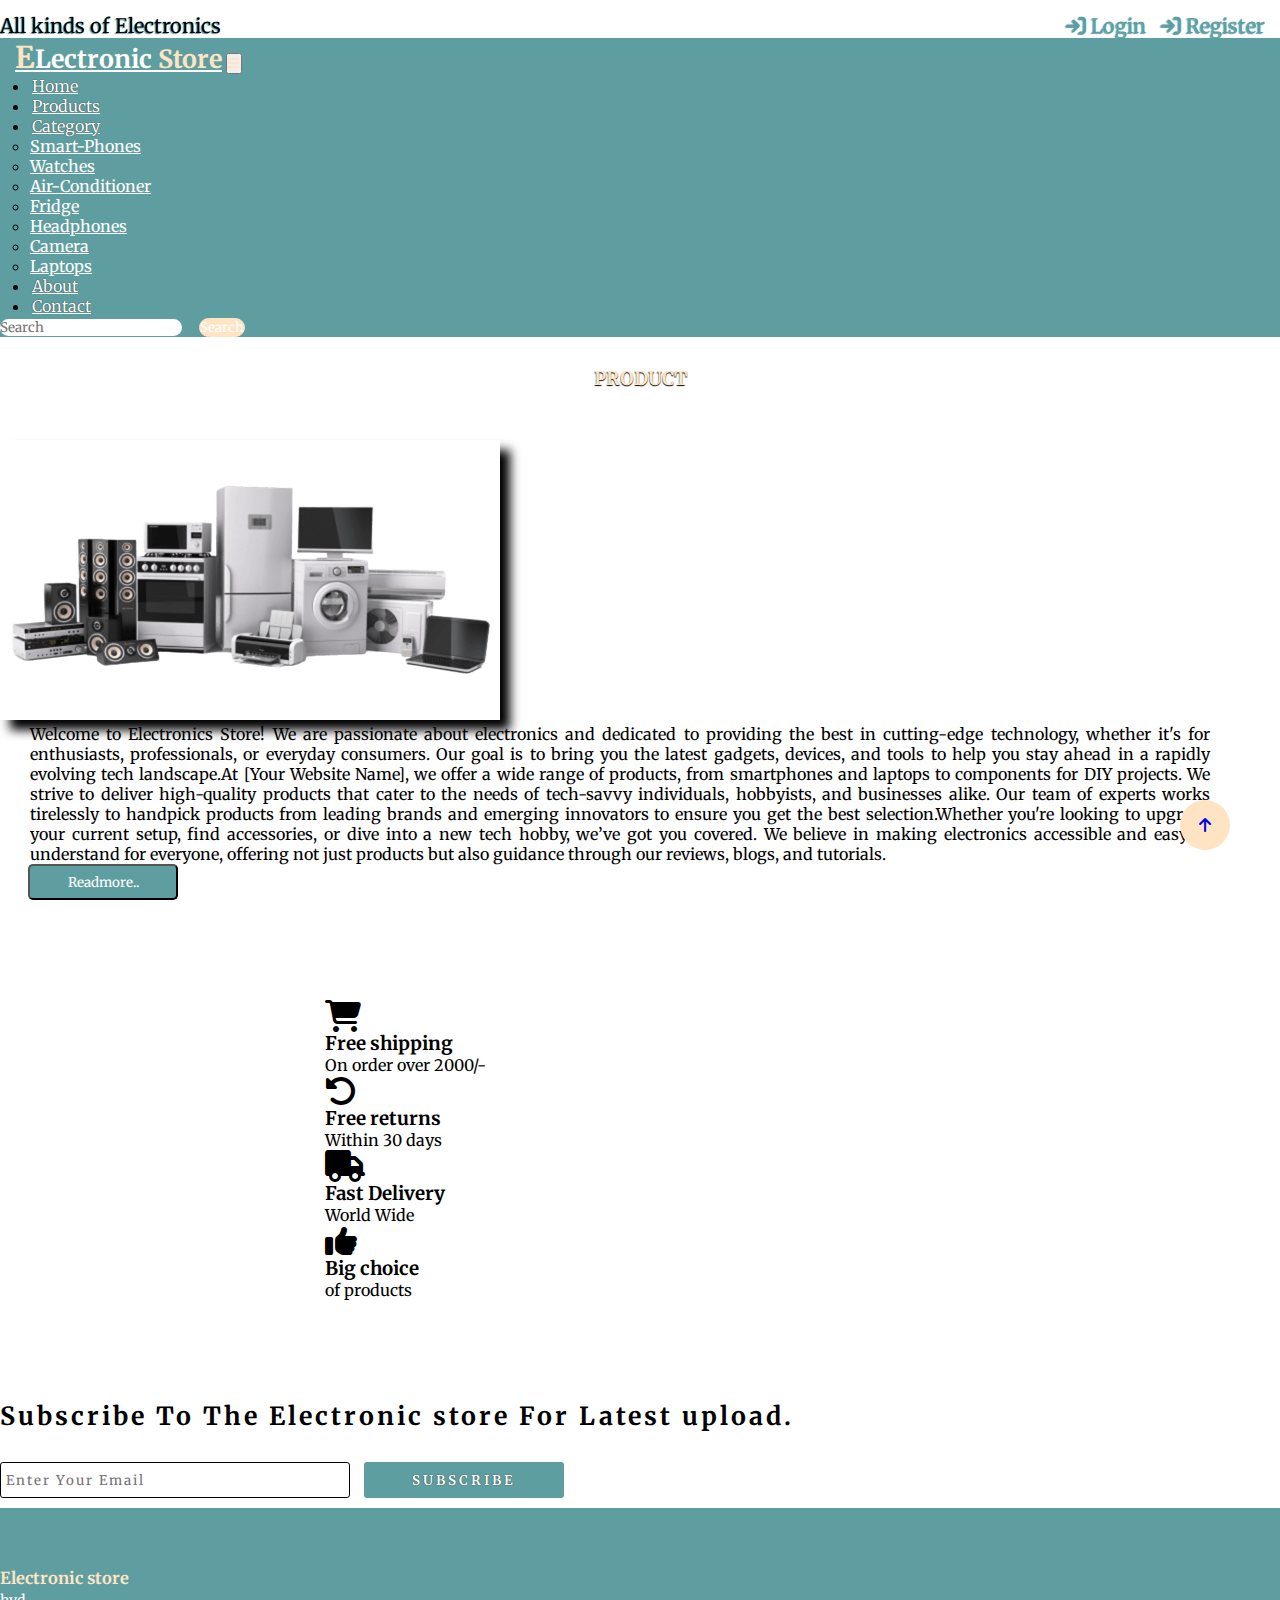
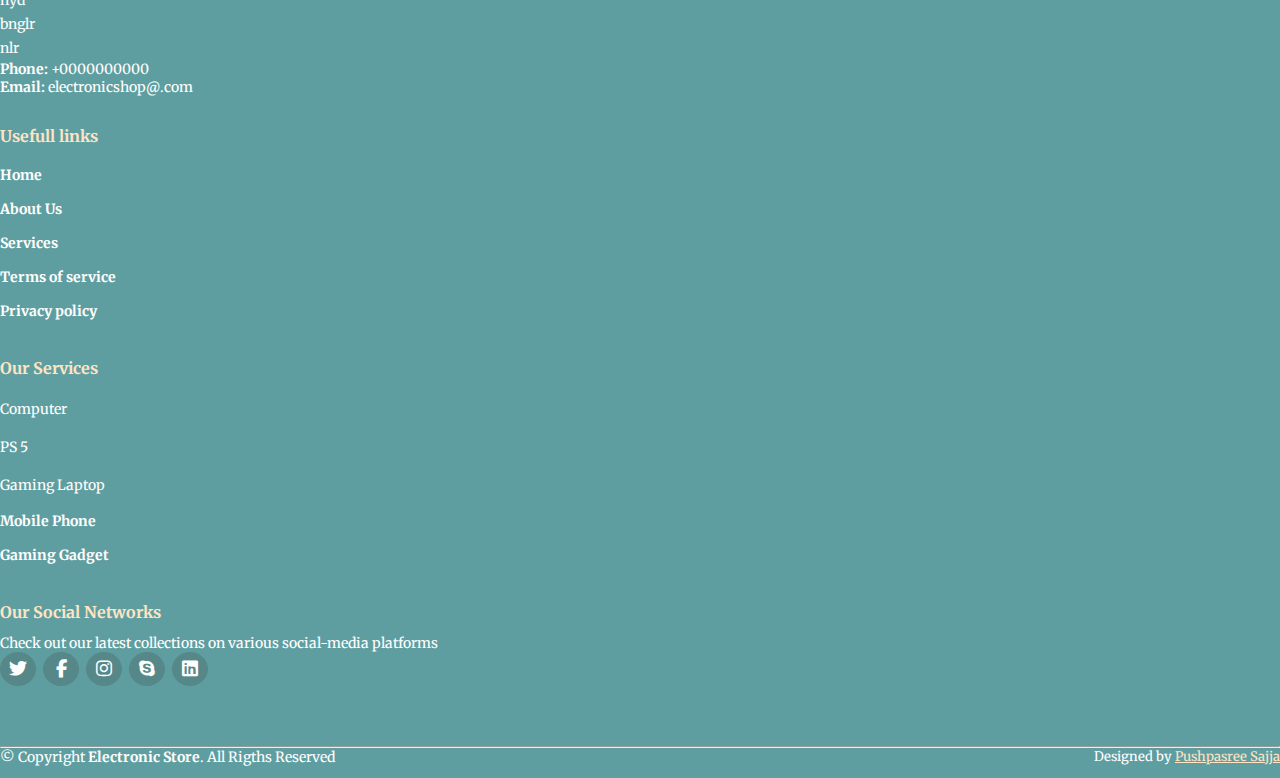
==== about.html @ 7480e3f1 "commiting html-code and css" ====
<!DOCTYPE html>
<html lang="en">
<head>
    <meta charset="UTF-8">
    <meta name="viewport" content="width=device-width, initial-scale=1.0">
    <title>Electronics</title>
    <link rel="stylesheet" href="./styles/style.css">
    <link rel="stylesheet" href="./styles/about.css">
    <link rel="stylesheet" href="https://cdnjs.cloudflare.com/ajax/libs/font-awesome/6.6.0/css/all.min.css">
    <link href="https://cdn.jsdelivr.net/npm/bootstrap@5.0.2/dist/css/bootstrap.min.css" rel="stylesheet" integrity="sha384-EVSTQN3/azprG1Anm3QDgpJLIm9Nao0Yz1ztcQTwFspd3yD65VohhpuuCOmLASjC" crossorigin="anonymous">
    <link rel="preconnect" href="https://fonts.googleapis.com">
    <link rel="preconnect" href="https://fonts.gstatic.com" crossorigin>
    <link href="https://fonts.googleapis.com/css2?family=Merriweather:ital,wght@0,300;0,400;0,700;0,900;1,300;1,400;1,700;1,900&display=swap" rel="stylesheet">
</head>
<body>
    <!-- top-navbar -->
     <div class="top-navbar">
        <p>All kinds of Electronics</p>
        <div class="icons">
            <a href="login.html" style="color: cadetblue;"><i class="fa-solid fa-arrow-right-to-bracket"></i> Login</a>
            <a href="register.html" style="color: cadetblue;"><i class="fa-solid fa-arrow-right-to-bracket"></i> Register</a>
        </div>
     </div>
    <!-- top-navbar -->

    <!-- navbar -->
    <nav class="navbar navbar-expand-lg"  id="navbar">
        <div class="container-fluid">
          <a class="navbar-brand" href="index.html" id="logo"><span id="span1">E</span>Lectronic <span>Store</span></a>
          <button class="navbar-toggler" type="button" data-bs-toggle="collapse" data-bs-target="#navbarSupportedContent" aria-controls="navbarSupportedContent" aria-expanded="false" aria-label="Toggle navigation">
            <span><i class="fa-solid fa-bars" style="color: bisque;"></i></span>
          </button>
          <div class="collapse navbar-collapse" id="navbarSupportedContent">
            <ul class="navbar-nav me-auto mb-2 mb-lg-0">
              <li class="nav-item">
                <a class="nav-link active" aria-current="page" href="index.html">Home</a>
              </li>
              <li class="nav-item">
                <a class="nav-link" href="product.html">Products</a>
              </li>
              <li class="nav-item dropdown">
                <a class="nav-link dropdown-toggle" href="#" id="navbarDropdown" role="button" data-bs-toggle="dropdown" aria-expanded="false">
                  Category
                </a>
                <ul class="dropdown-menu" aria-labelledby="navbarDropdown" style="background-color: cadetblue;">
                  <li><a class="dropdown-item" href="smart-phones.html">Smart-Phones</a></li>
                  <li><a class="dropdown-item" href="watches.html">Watches</a></li>
                  <li><a class="dropdown-item" href="ac.html">Air-Conditioner</a></li>
                  <li><a class="dropdown-item" href="fridge.html">Fridge</a></li>
                  <li><a class="dropdown-item" href="headphones.html">Headphones</a></li>
                  <li><a class="dropdown-item" href="camera.html">Camera</a></li>
                  <li><a class="dropdown-item" href="laptops.html">Laptops</a></li>
                </ul>
              </li>
              <li class="nav-item">
                <a class="nav-link" href="about.html">About</a>
              </li>
              <li class="nav-item">
                <a class="nav-link" href="contact.html">Contact</a>
              </li>
            </ul>
            <form class="d-flex" id="search">
              <input class="form-control me-2" type="search" placeholder="Search" aria-label="Search">
              <button class="btn btn-outline-success" type="submit">Search</button>
            </form>
          </div>
        </div>
      </nav>
     <!-- navbar -->




     <div class="content" id="about">
        <h3>PRODUCT</h3>
        <div class="row" style="margin-top: 50px;">
            <div class="col-md-5 py-3 py-md-0">
                <div class="card">
                    <img src="./images/background (1).png" alt="">
                </div>
            </div>
            <div class="col-md-7 py-3 py-md-0">
                <p>Welcome to Electronics Store! We are passionate about electronics and dedicated to providing the best in cutting-edge technology, whether it's for enthusiasts, professionals, or everyday consumers. Our goal is to bring you the latest gadgets, devices, and tools to help you stay ahead in a rapidly evolving tech landscape.At [Your Website Name], we offer a wide range of products, from smartphones and laptops to components for DIY projects. We strive to deliver high-quality products that cater to the needs of tech-savvy individuals, hobbyists, and businesses alike. Our team of experts works tirelessly to handpick products from leading brands and emerging innovators to ensure you get the best selection.Whether you're looking to upgrade your current setup, find accessories, or dive into a new tech hobby, we’ve got you covered. We believe in making electronics accessible and easy to understand for everyone, offering not just products but also guidance through our reviews, blogs, and tutorials.</p>
                <button>Readmore..</button>
            </div>
        </div>
     </div>






      <!-- offer -->
       <div class="container" id="offer">
        <div class="row">
          <div class="col-md-3 py-3 py-md-0">
            <i class="fa-solid fa-cart-shopping"></i>
              <h3>Free shipping</h3>
              <p>On order over 2000/-</p>
          </div>

          <div class="col-md-3 py-3 py-md-0">
            <i class="fa-solid fa-rotate-left"></i>
              <h3>Free returns</h3>
              <p>Within 30 days</p>
          </div>

          <div class="col-md-3 py-3 py-md-0">
            <i class="fa-solid fa-truck"></i>
              <h3>Fast Delivery</h3>
              <p>World Wide</p>
          </div>

          <div class="col-md-3 py-3 py-md-0">
            <i class="fa-solid fa-thumbs-up"></i>
              <h3>Big choice</h3>
              <p>of products</p>
          </div>

        </div>
       </div>
       <!-- offer -->




       <!-- newsletter -->
        <div class="container" id="newslater">
          <h3 class="text-center">Subscribe To The Electronic store For Latest upload.</h3>
          <div class="input text-center">
            <input type="text" placeholder="Enter Your Email">
            <button id="subscribe">SUBSCRIBE</button>
          </div>
        </div>
       <!-- newsletter -->

       <!-- footer -->
        <footer id="footer">
          <div class="footer-top">
            <div class="container">
              <div class="row">

                <div class="col-lg-3 col-md-6 footer-contact">
                  <h3>Electronic store</h3>
                  <p>
                    hyd<br>
                    bnglr<br>
                    nlr<br>
                  </p>
                  <strong>Phone:</strong> +0000000000 <br>
                  <strong>Email:</strong> electronicshop@.com <br>
                </div>

                <div class="col-lg-3 col-md-6 footer-links">
                  <h4>Usefull links</h4>
                  <ul>
                    <li><a href="#">Home</a></li>
                    <li><a href="#">About Us</a></li>
                    <li><a href="#">Services</a></li>
                    <li><a href="#">Terms of service</a></li>
                    <li><a href="#">Privacy policy</a></li>
                  </ul>
                </div>

                

                <div class="col-lg-3 col-md-6 footer-links">
                  <h4>Our Services</h4>
                  <ul>
                    <li><a href="#"></a>Computer</li>
                    <li><a href="#"></a>PS 5</li>
                    <li><a href="#"></a>Gaming Laptop</li>
                    <li><a href="#">Mobile Phone</a></li>
                    <li><a href="#">Gaming Gadget</a></li>
                  </ul>
                </div>

                <div class="col-lg-3 col-md-6 footer-links">
                  <h4>Our Social Networks</h4>
                  <p>Check out our latest collections on various social-media platforms</p>
                  <div class="social-links" mt-3>
                    <a href="#"><i class="fa-brands fa-twitter"></i></a>
                    <a href="#"><i class="fa-brands fa-facebook-f"></i></a>
                    <a href="#"><i class="fa-brands fa-instagram"></i></a>
                    <a href="#"><i class="fa-brands fa-skype"></i></a>
                    <a href="#"><i class="fa-brands fa-linkedin"></i></a>
                  </div>
                </div>

              </div>
            </div>
          </div>
          <hr>
          <div class="container">
            <div class="copyright">
              &copy; Copyright <strong><span>Electronic Store</span></strong>. All Rigths Reserved
            </div>
            <div class="credits">
              Designed by <a href="#">Pushpasree Sajja</a>
            </div>
          </div>
        </footer>
      <!-- footer -->



      <a href="#" class="arrow"><i class="fa-solid fa-arrow-up"></i></a>












    <script src="https://cdn.jsdelivr.net/npm/bootstrap@5.0.2/dist/js/bootstrap.bundle.min.js" integrity="sha384-MrcW6ZMFYlzcLA8Nl+NtUVF0sA7MsXsP1UyJoMp4YLEuNSfAP+JcXn/tWtIaxVXM" crossorigin="anonymous"></script>
</body>
</html>
---- styles/style.css ----
* {
    margin: 0;
    padding: 0;
    box-sizing: border-box;
    outline: none;
    font-family:'Merriweather', serif;
}
/* top-navbar */
.top-navbar {
    display: flex;
    justify-content: space-between;
}
.top-navbar p {
    margin-top: 13px;
    margin-right: 15px;
    font-size: 20px;
    text-shadow: -1px 1px 1px cadetblue;
}
.top-navbar .icons {
    margin-top: 13px;
    margin-right: 15px;
    color: cadetblue;
    font-size: 20px;
    text-shadow: -1px 1px 1px;
}
.top-navbar a {
    text-decoration: none;
    color: black;
    margin-left: 10px;
}
.top-navbar a img {
    margin-bottom: 3px;
}
.top-navbar a:hover {
    color: black;
}
@media screen and (max-width:400px) {
    .top-navbar a{
        font-size: 13px;
    }
    .top-navbar a img{
        width: 15px;
    }
    .top-navbar p{
        font-size: 13px;
    }
}
@media screen and (max-width:320px) {
    .top-navbar a{
        font-size: 10px;
    }
    .top-navbar a img{
        width: 13px;
    }
    .top-navbar p{
        font-size: 10px;
    }
}
@media screen and (max-width:318px) {
    .top-navbar a{
        font-size: 8px;
        margin-left: 0;
    }
    .top-navbar a img{
        width: 10px;
        margin-left: 0;
    }
    .top-navbar p{
        font-size: 10px;
        margin-top: 20px;
    }
}
/* top-navbar */

/* navbar */
#navbar {
    background-color: cadetblue;
}
#logo {
    margin-left: 15px;
    color: white;
    font-size: 25px;
    font-weight: bold;
    margin-bottom: 6px;
}
#logo span {
    color: bisque;
}
#logo #span1 {
    font-size: 30px;
}
.navbar-nav {
    margin-left: 20px;
}
.nav-item {
    margin-left: 10px;
}
.nav-item .nav-link {
    color: white;
    margin-left: 2px;
    text-shadow: 0px 0px 1px black;
    transition: 0.5s ease;
}
.nav-item .nav-link:hover {
    color: bisque;
}
.dropdown-menu li a {
    color: white;
    transition: 0.5s ease;
}
.dropdown-menu .li a:hover {
    background-color: cadetblue;
    color: bisque;
}
#search input {
    border-radius: 50px;
    border: none;
}
#search button {
    border-radius: 50px;
    color: white;
    border: 1px solid bisque;
    background-color: bisque;
}
#search button:hover {
    color: black;
    background-color: rgb(252, 203, 144);
    transition: 0.5s ease;
}
/* navbar */



/* home-content */
.home {
    width: 100%;
    height: 80vh;
    display: flex;
    align-items: center;
    justify-content: center;
    flex-wrap: wrap;
    position: relative;
    z-index: 0;
    background-color: bisque;

}
.home .img {
    flex: 1 1 110px;
}
.home .img img {
    flex: 1 1 30px;
    width: 100%;
}
.home .content {
    flex: 1 1 400px;
    margin-top: 20px;
}
.content h1 {
    color: white;
    font-weight: bold;
    margin-left: 23px;
    font-size: 55px;
    text-shadow: -1px 1px 1px black;
}
.content h1 span {
    color: white;
    text-shadow: 1px 1px 1px black;
}
#span2 {
    color: bisque;
}
.home p {
    margin-left: 23px;
    color: fuchsia;
}
.btn {
    margin-left: 13px;
}
.btn button {
    width: 150px;
    height: 32px;
    letter-spacing: 3px;
    background-color: cadetblue;
    color: white;
    border-radius: 5px;
    border: none;
    transition: 0.5s ease;
    cursor: pointer;
}
.btn button:hover {
    background-color: bisque;
    color: black;
    border: none;
}
@media screen and (max-width:1200px){
    .home {
        height: 90vh;
    }
}
@media screen and (max-width:790px){
    .home {
        height: 140vh;
    }
}
@media screen and (max-width:420px){
    .home {
        height: 110vh;
    }
}
@media screen and (max-width:420px){
    .content h1{
        font-size: 45px;
    }
}
@media screen and (max-width:1200px){
    .content h1{
        font-size: 36px;
    }
}
/* home-content */



/* other-cards */

#other  {
    margin-top: 10px;
    margin-left: auto;
}
/* #other .card {
    box-shadow: rgba(17,12,46, 0.15) 0px 40px 100px 0px;
} */
#other h3 {
    margin-top: 10px;
    color: white;
    text-shadow: 1px 1px 1px black;
    letter-spacing: 3px;
    font-weight: bold;
}
#other p {
    margin-top: 10px;
    color: white;
    text-shadow: 0px 1px 1px black;
    letter-spacing: 3px;
    font-weight: bold;
}

/* other-cards */


/* offer */
#offer {
    margin-top: 100px;
    margin-left: 325px;
} 
#offer i {
    font-size: 32px;
    color: black;
}
/* offer */



/* newslater */
#newslater {
   margin-top: 100px; 
}
#newslater h3 {
    font-size: 25px;
    letter-spacing: 3px;
}
.input {
    margin-top: 30px;
}
.input input {
    width: 350px;
    height: 36px;
    letter-spacing: 2px;
    border-radius: 3px;
    border: 1px solid black;
    padding-left: 5px;
}
#subscribe {
    width: 200px;
    height: 36px;
    margin-left: 10px;
    border-radius: 3px;
    border: none;
    background-color: cadetblue;
    color: white;
    letter-spacing: 3px;
    font-weight: bold;
    text-shadow: 0px 0px 1px black;
}
@media screen and (max-width:465px) {
    .input input {
        width: 280px;
    }
    #subscribe {
        margin-top: 10px;
    }
}
@media screen and (max-width:250px) {
    .input input {
        width: 150px;
    }
    #subscribe {
        width: 150px;
    }
}
/* newslater */


/* footer */
#footer {
    margin-top: 10px;
    padding: 0 0 30px 0px;
    color: white;
    font-size: 14px;
    background-color: cadetblue;
}
#footer .footer-top {
    padding: 60px 0 30px 0;
    background-color: cadetblue;
    color: white;
}
#footer .footer-top .footer-contact {
    margin-bottom: 30px;
}
#footer .footer-top .footer-contact h3 {
    color: bisque;
}
#footer .footer-top .footer-contact h4 {
    font-size: 22px;
    margin: 0 0 30px 0;
    padding: 2px 0 2px 0;
    line-height: 1;
    font-weight: 700;
}
#footer .footer-top .footer-contact p {
    font-size: 14px;
    line-height: 24px;
    margin-bottom: 0;
    color: white;
}
#footer .footer-top h4 {
    font-size: 16px;
    font-weight: bold;
    position: relative;
    padding-bottom: 12px;
}
#footer .footer-top .footer-links {
    margin-bottom: 30px;
    margin-top: 10px;
}
#footer .footer-top .footer-links h4 {
    color: bisque;
}
#footer .footer-top .footer-links ul {
    list-style: none;
    padding: 0;
    margin: 0;
}
#footer .footer-top .footer-links ul li {
    padding: 10px 0;
    display: flex;
    align-items: center;
}
#footer .footer-top .footer-links ul li a {
    text-decoration: none;
    color: white;
    display: inline-block;
    line-height: 1;
    font-weight: bold;
    transition: 0.5s ease;
}
#footer .footer-top .footer-links ul li a:hover {
    color: bisque;
}
#footer .footer-top .social-links a {
    font-size: 18px;
    display: inline-block;
    text-decoration: none;
    background-color: #37373737;
    color: white;
    line-height: 1;
    padding: 8px 0;
    margin-right: 4px;
    border-radius: 50%;
    text-align: center;
    width: 36px;
    transition: 0.5s ease;
}
#footer .footer-top .social-links a:hover {
    background-color: bisque;
    color: white;
}
#footer .copyright {
    text-align: center;
    float: left;
}
#footer .credits {
    float: right;
    text-align: center;
    font-size: 13px;
}
#footer .credits a {
    color: bisque;
}
/* footer */


html {
    scroll-behavior: smooth;
}
.arrow {
    position: fixed;
    width: 50px;
    height: 50px;
    bottom: 50px;
    right: 50px;
    text-decoration: none;
    text-align: center;
    line-height: 50px;
    background-color: bisque;
    border-radius: 30px;
}
---- styles/about.css ----
/* about */
#about {
    margin-top: 30px;
}
#about h3 {
    text-align: center;
    font-weight: bold;
    color: bisque;
    text-shadow: 0px 1px 1px black;
}
#about button {
    width: 150px;
    height: 36px;
    color: white;
    background-color: cadetblue;
    border-radius: 5px;
    cursor: pointer;
    margin-left: 28px;
}
#about img {
    box-shadow: 10px 10px 10px black;
}
#about p {
    margin-left: 30px;
    margin-right: 70px;
    text-align: justify;
}
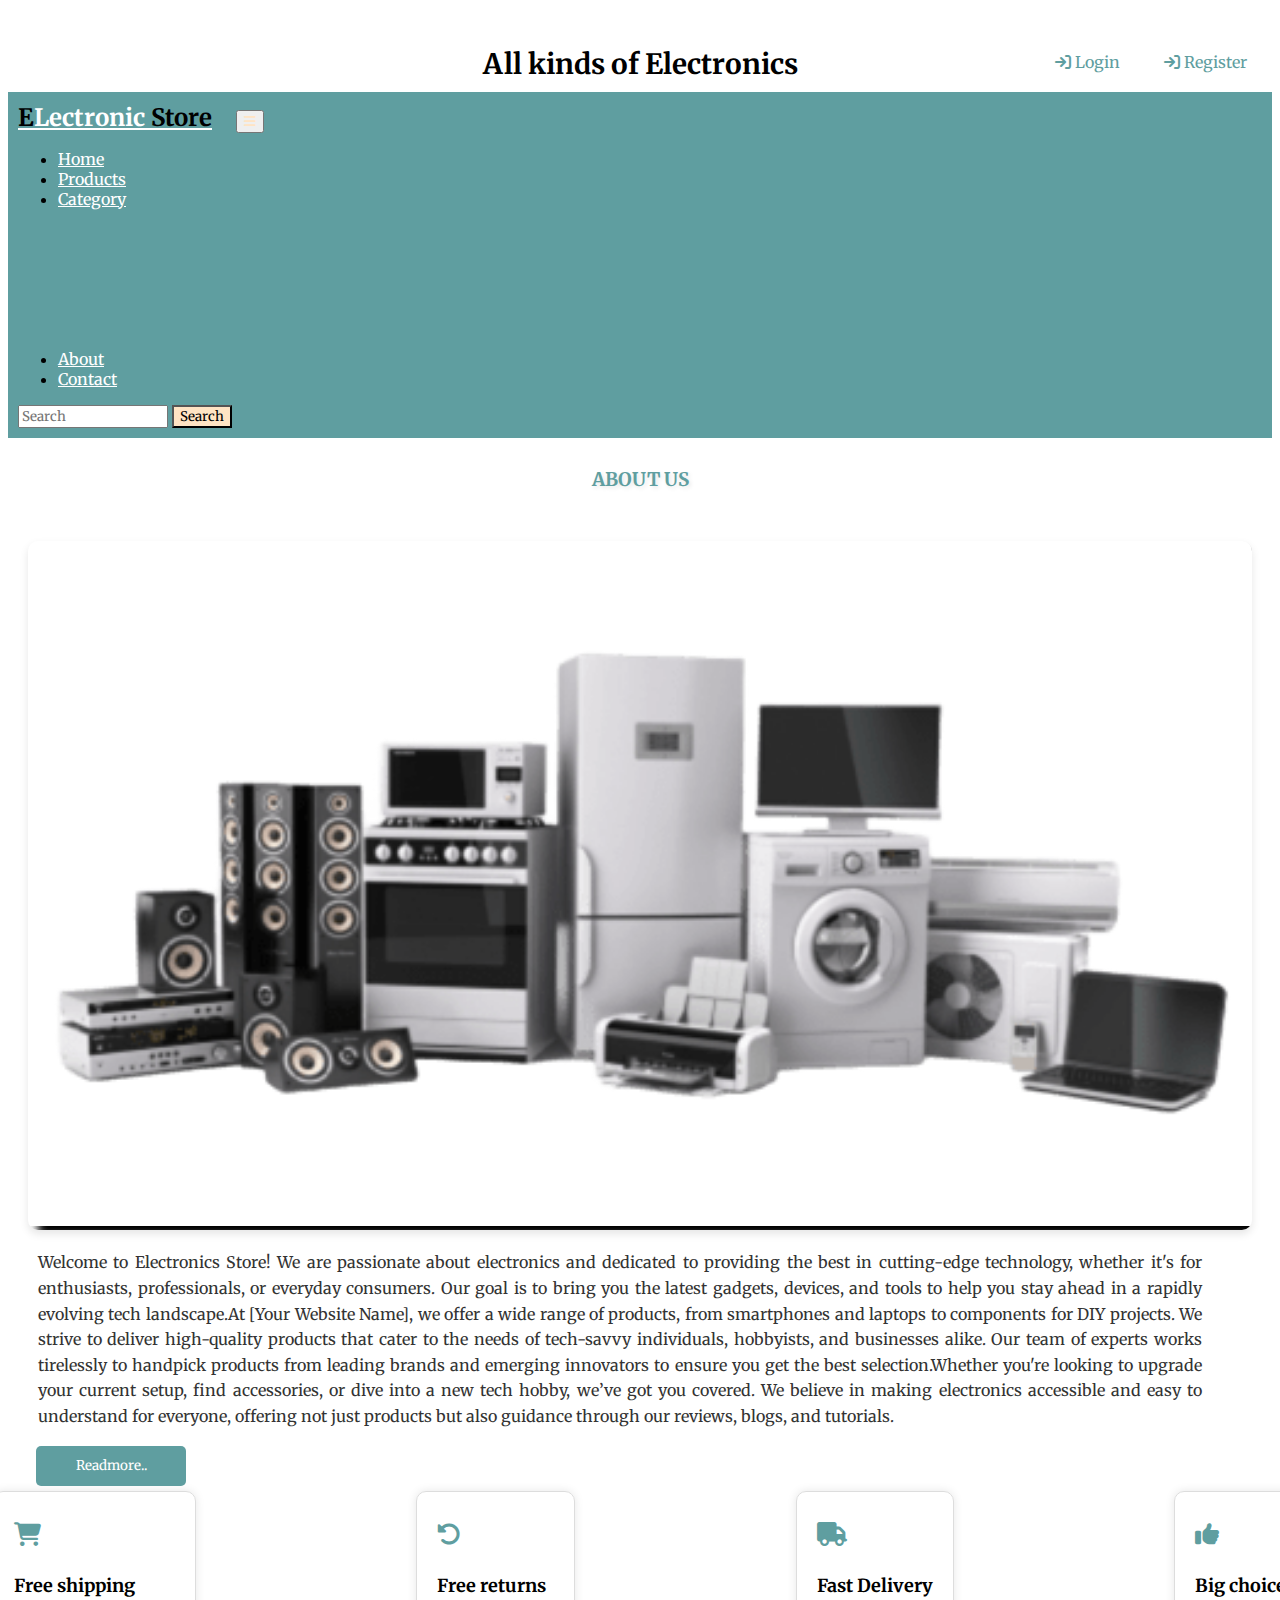
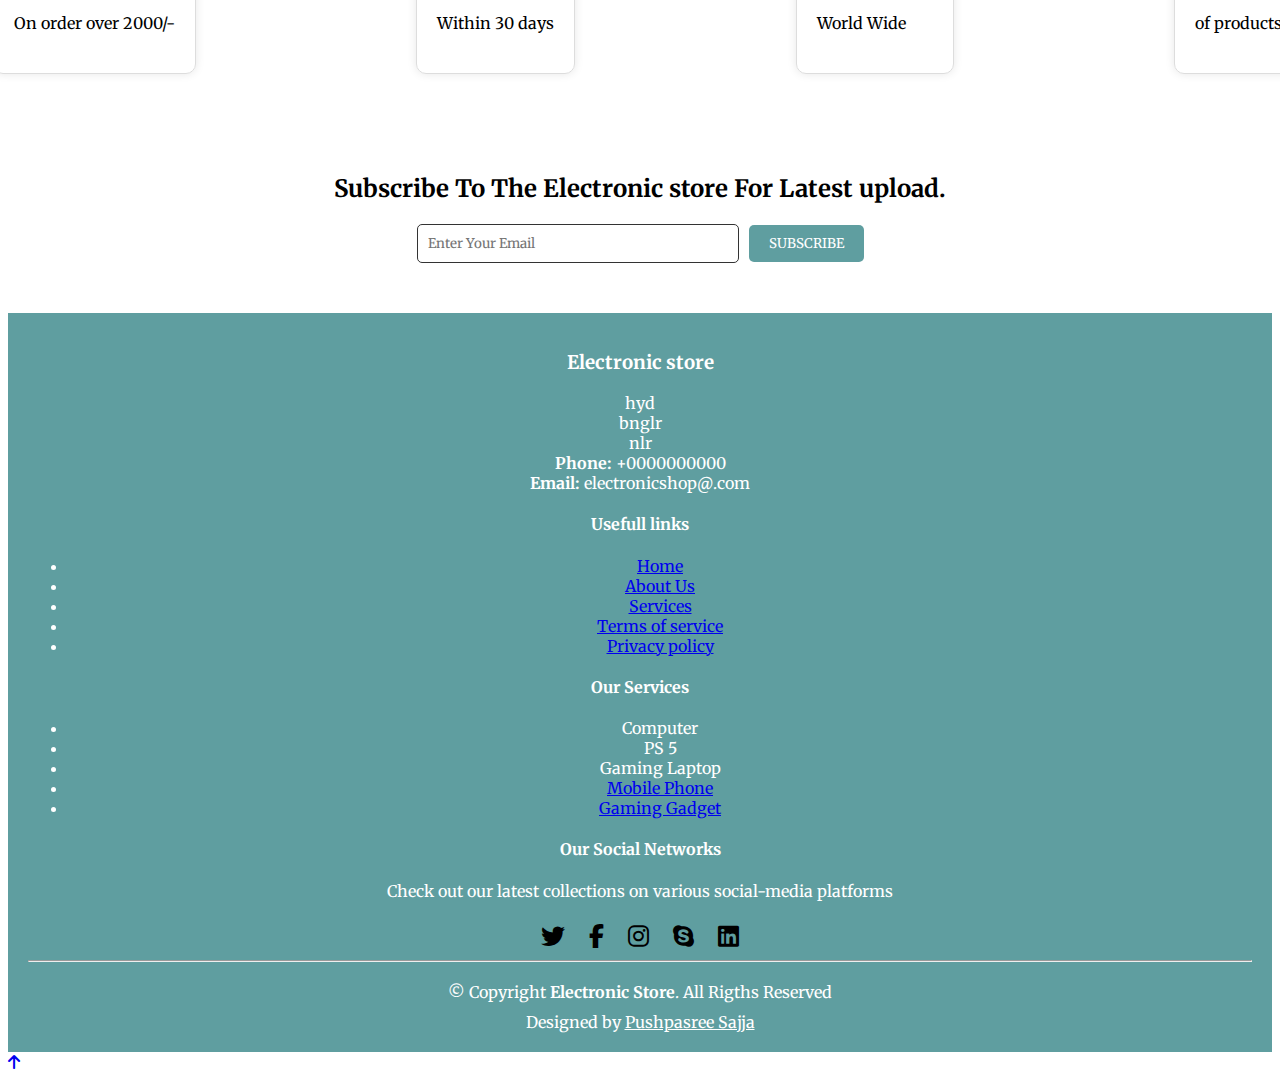
==== commit f9d64090: "made changes" ====
--- a/about.html
+++ b/about.html
@@ -72,7 +72,7 @@
 
 
      <div class="content" id="about">
-        <h3>PRODUCT</h3>
+        <h3>ABOUT US</h3>
         <div class="row" style="margin-top: 50px;">
             <div class="col-md-5 py-3 py-md-0">
                 <div class="card">
--- a/styles/style.css
+++ b/styles/style.css
@@ -1,428 +1,712 @@
 * {
-    margin: 0;
-    padding: 0;
-    box-sizing: border-box;
-    outline: none;
-    font-family:'Merriweather', serif;
-}
-/* top-navbar */
+    font-family: 'Merriweather', serif;
+   
+}
+
 .top-navbar {
+    background-color: #fff;
+    color: black;
+    padding: 10px;
+    text-align: center;
+    animation: slideDown 1s ease-in-out;
+}
+
+.top-navbar p {
+    margin-bottom: 0;
+    font-size: 28px;
+    font-weight: bold;
+    transition: all 0.5s ease-in-out;
+}
+
+.top-navbar p:hover {
+    transform: scale(1.1);
+}
+
+.icons {
+    float: right;
+    margin-top: -30px;
+    cursor: pointer;
+}
+
+.icons a {
+    margin-left: 10px;
+    color: black;
+    transition: all 0.5s ease-in-out;
+    padding: 10px 15px; 
+    border-radius: 5px; 
+    text-decoration: none; 
+}
+
+.icons a:hover {
+    color: cadetblue;
+    transform: scale(1.1);
+    background-color: rgba(255, 255, 255, 0.2); /* Light background on hover */
+}
+
+#navbar {
+    background-color: cadetblue;
+    padding: 10px;
+    animation: slideDown 1s ease-in-out;
+}
+
+
+/* Nav links hover effect */
+.nav-link {
+    position: relative;
+}
+
+.nav-link::after {
+    content: '';
+    position: absolute;
+    width: 100%;
+    height: 2px;
+    bottom: 0;
+    left: 0;
+    background-color: #fff;
+    transform: scaleX(0);
+    transition: transform 0.3s ease-in-out;
+}
+
+.nav-link:hover::after {
+    transform: scaleX(1);
+}
+
+#logo {
+    font-size: 24px;
+    font-weight: bold;
+    color: #fff;
+    transition: all 0.5s ease-in-out;
+}
+
+#logo:hover {
+    transform: scale(1.1);
+}
+
+#logo span {
+    color: black;
+}
+
+#navbarSupportedContent {
+    background-color: cadetblue;
+}
+ #navbar a{
+    color: white;
+    margin-right: 20px;
+}
+
+.navbar-nav {
+    margin-left: auto;
+}
+
+/* Dropdown menu animation */
+.dropdown-menu {
+    display: block;
+    opacity: 0;
+    visibility: hidden;
+    transform: translateY(10px);
+    transition: all 0.3s ease-in-out;
+    animation: slideDown 1s ease-in-out;
+}
+
+.dropdown:hover .dropdown-menu {
+    opacity: 1;
+    visibility: visible;
+    transform: translateY(0);
+}
+
+/* Search bar animation */
+#search .form-control {
+    width: 150px;
+    transition: width 0.3s ease-in-out;
+}
+
+#search .form-control:focus {
+    width: 200px;
+}
+
+/* Search button hover effect */
+#search .btn {
+    overflow: hidden;
+    position: relative;
+    background-color: bisque;
+}
+
+#search .btn::before {
+    content: '';
+    position: absolute;
+    top: 0;
+    left: -100%;
+    width: 100%;
+    height: 100%;
+    background: linear-gradient(120deg, transparent, rgba(255, 255, 255, 0.2), transparent);
+    transition: all 0.5s;
+}
+
+#search .btn::before {
+    left: 100%;
+}
+
+
+@keyframes slideDown {
+    0% {
+        transform: translateY(-100%);
+    }
+    100% {
+        transform: translateY(0);
+    }
+}
+
+.section-title {
+    text-align: center;
+    font-size: 2.5rem;
+    margin-bottom: 2rem;
+    color: #2c3e50;
+    position: relative;
+}
+
+.section-title::after {
+    content: '';
+    display: block;
+    width: 50px;
+    height: 3px;
+    background-color: cadetblue;
+    margin: 10px auto;
+}
+
+/* Hero Section Styles */
+#hero {
+    background: linear-gradient(135deg, bisque, cadetblue);
+    color: cadetblue;
+    padding: 100px 0;
+    position: relative;
+    overflow: hidden;
+    display: flex;
+    align-items: center;
+    min-height: 90vh;
+}
+
+.hero-content {
+    max-width: 50%;
+    margin-left: 10%;
+    position: relative;
+    z-index: 2;
+}
+
+.hero-title {
+    font-size: 3.5rem;
+    font-weight: 700;
+    margin-bottom: 20px;
+    opacity: 0;
+    transform: translateY(20px);
+    animation: fadeInUp 0.8s ease forwards;
+}
+
+.hero-subtitle {
+    font-size: 1.5rem;
+    margin-bottom: 30px;
+    opacity: 0;
+    transform: translateY(20px);
+    animation: fadeInUp 0.8s ease forwards 0.2s;
+}
+
+.cta-button {
+    display: inline-block;
+    background-color: #fff;
+    color: cadetblue;
+    padding: 12px 30px;
+    border-radius: 30px;
+    text-decoration: none;
+    font-weight: bold;
+    transition: all 0.3s ease;
+    opacity: 0;
+    transform: translateY(20px);
+    animation: fadeInUp 0.8s ease forwards 0.4s;
+}
+
+.cta-button:hover {
+    background-color: cadetblue;
+    color: #fff;
+    box-shadow: 0 5px 15px rgba(0, 0, 0, 0.2);
+    transform: translateY(-3px);
+}
+
+.hero-image {
+    position: absolute;
+    top: 30%;
+    left: 60%;
+    transform: translate(-50%, -50%);
+    width: 100%;
+    max-width: 600px;
+    opacity: 0;
+    animation: fadeIn 1s ease forwards 0.6s, float 6s ease-in-out infinite;
+}
+
+.hero-image img {
+    width: 100%;
+    height: auto;
+}
+
+/* Animations */
+@keyframes fadeInUp {
+    to {
+        opacity: 1;
+        transform: translateY(0);
+    }
+}
+
+@keyframes fadeInRight {
+    to {
+        opacity: 1;
+        transform: translateX(0);
+    }
+}
+
+/* Floating animation for hero image */
+ @keyframes float {
+    0%, 100% {
+        transform: translateY(0);
+    }
+    50% {
+        transform: translateY(-20px);
+    }
+}
+
+.hero-image {
+    animation: fadeInRight 1s ease forwards 0.6s, float 6s ease-in-out infinite;
+}
+
+/* Glowing effect for CTA button */
+@keyframes glow {
+    0%, 100% {
+        box-shadow: 0 0 5px rgba(52, 152, 219, 0.6);
+    }
+    50% {
+        box-shadow: 0 0 20px rgba(52, 152, 219, 0.8);
+    }
+}
+
+.c
+
+/* Featured Products Section */
+#featured-products {
+    padding: 4rem 0;
+    background-color: #fff;
+}
+
+.product-card {
+    background: white;
+    border-radius: 10px;
+    box-shadow: 0 4px 6px rgba(0, 0, 0, 0.1);
+    transition: all 0.3s ease;
+    margin-bottom: 2rem;
+}
+
+.product-card:hover {
+    transform: translateY(-10px);
+    box-shadow: 0 10px 20px rgba(0, 0, 0, 0.2);
+}
+
+.product-card img {
+    width: 50%;
+    border-top-left-radius: 10px;
+    border-top-right-radius: 10px;
+    margin-left: 80px;
+}
+
+.product-info {
+    padding: 1rem;
+}
+
+.product-title {
+    font-size: 1.2rem;
+    font-weight: bold;
+    margin-bottom: 0.5rem;
+}
+
+.product-price {
+    font-size: 1.1rem;
+    color: cadetblue;
+}
+
+/* Testimonials Section */
+#testimonials {
+    background-color: #e6f3ff;
+    padding: 4rem 0;
+}
+
+.testimonial-card {
+    background: white;
+    border-radius: 10px;
+    padding: 2rem;
+    box-shadow: 0 4px 6px rgba(0, 0, 0, 0.1);
+    transition: all 0.3s ease;
+}
+
+.testimonial-card:hover {
+    transform: translateY(-5px);
+    box-shadow: 0 8px 15px rgba(0, 0, 0, 0.2);
+}
+
+.testimonial-text {
+    font-style: italic;
+    margin-bottom: 1rem;
+}
+
+.testimonial-author {
+    font-weight: bold;
+    color: cadetblue;
+}
+
+/* Call to Action Section */
+#cta {
+    background: linear-gradient(to right, cadetblue, #4682b4);
+    color: white;
+    padding: 4rem 0;
+    text-align: center;
+}
+
+#cta h2 {
+    font-size: 2.5rem;
+    margin-bottom: 1rem;
+}
+
+#cta p {
+    font-size: 1.2rem;
+    margin-bottom: 2rem;
+}
+
+#cta .btn {
+    background-color: white;
+    color: cadetblue;
+    padding: 10px 30px;
+    font-size: 1.1rem;
+    border-radius: 30px;
+    transition: all 0.3s ease;
+}
+
+#cta .btn:hover {
+    background-color: #f0f8ff;
+    transform: scale(1.05);
+}
+
+/* Animations */
+@keyframes fadeInUp {
+    from {
+        opacity: 0;
+        transform: translateY(20px);
+    }
+    to {
+        opacity: 1;
+        transform: translateY(0);
+    }
+}
+
+.animate-fadeInUp { 
+    animation: fadeInUp 1.5s ease-in-out;
+}
+
+
+.home-content {
+    padding: 90px;
+    background-color: #FFF;
+    animation: 1s ease-in-out;
+}
+
+.home-content h1 {
+    font-size: 39px;
+    font-weight: bold;
+    margin-bottom: 20px;
+    color: cadetblue;
+    animation: fadeIn 1s ease-in-out;
+}
+
+.home-content p {
+    font-size: 26px;
+    margin-bottom: 30px;
+    animation: fadeIn 1s ease-in-out;
+}
+
+.home-content button {
+    background-color: cadetblue;
+    color: #fff;
+    padding: 10px 20px;
+    border: none;
+    border-radius: 5px;
+    cursor: pointer;
+    transition: all 0.5s ease-in-out;
+    animation: fadeIn 1s ease-in-out;
+}
+
+.home-content button:hover {
+    background-color: #333;
+    color: #fff;
+    transform: scale(1.1);
+}
+.home-content img {
+    width: 40%;
+    margin-left: 880px;
+    margin-top: -290px;
+    box-shadow: 10px 10px 5px black;
+    animation: zoomIn 2s ease-in-out;
+}
+
+@keyframes fadeIn {
+    0% {
+        opacity: 0;
+        transform: translateY(-20px);
+    }
+    100% {
+        opacity: 1;
+        transform: translateY(0);
+    }
+}
+
+@keyframes zoomIn {
+    0% {
+        transform: scale(0.5);
+    }
+    100% {
+        transform: scale(1);
+    }
+}
+
+/* Other Cards */
+
+#other {
+    margin-left: -7px;
+    animation: slideUp 1s ease-in-out;
+}
+
+.card {
+    margin: 20px;
+    border: none;
+    border-radius: 10px;
+    box-shadow: 0 0 10px rgba(0, 0, 0, 0.1);
+    transition: all 0.5s ease-in-out;
+}
+
+.card:hover {
+    transform: scale(1.1);
+    box-shadow: 0 0 20px rgba(0, 0, 0, 0.2);
+}
+
+.card img {
+    width: 100%;
+    height: 200px;
+    object-fit: cover;
+    border-top-left-radius: 10px;
+    border-top-right-radius: 10px;
+}
+
+.card-img-overlay {
+    padding: 20px;
+    background-color: rgba(0, 0, 0, 0.5);
+    color: #fff;
+    border-bottom-left-radius: 10px;
+    border-bottom-right-radius: 10px;
+}
+
+.card-img-overlay h3 {
+    font-size: 24px;
+    font-weight: bold;
+    margin-bottom: 10px;
+}
+
+.card-img-overlay p {
+    font-size: 18px;
+    margin-bottom: 20px;
+}
+
+#shopnow {
+    background-color: cadetblue;
+    color: #fff;
+    padding: 10px 20px;
+    border: none;
+    border-radius: 5px;
+    cursor: pointer;
+    transition: all 0.5s ease-in-out;
+}
+
+#shopnow:hover {
+    background-color: #333;
+    color: #fff;
+    transform: scale(1.1);
+}
+
+/* Offer Section */
+
+#offer {
+    padding: 5px;
+}
+
+#offer .row {
     display: flex;
     justify-content: space-between;
-}
-.top-navbar p {
-    margin-top: 13px;
-    margin-right: 15px;
-    font-size: 20px;
-    text-shadow: -1px 1px 1px cadetblue;
-}
-.top-navbar .icons {
-    margin-top: 13px;
-    margin-right: 15px;
-    color: cadetblue;
-    font-size: 20px;
-    text-shadow: -1px 1px 1px;
-}
-.top-navbar a {
-    text-decoration: none;
+    align-items: center;
+    margin-bottom: 20px;
+}
+
+#offer .col-md-3 {
+    margin-left: -20px;
+    margin-right: -40px;
+    padding: 20px;
+    border: 1px solid #ddd;
+    border-radius: 10px;
+    box-shadow: 0 0 10px rgba(0, 0, 0, 0.1);
+}
+
+#offer .col-md-3:hover {
+    cursor: pointer;
+    background-color: bisque;
+    box-shadow: 0 0 20px rgba(0, 0, 0, 0.2);
+}
+
+#offer .fa-solid {
+    margin-top: 10px;
+    font-size: 24px;
+    margin-bottom: 10px;
+    color: cadetblue;
+}
+
+#offer h3 {
+    font-size: 18px;
+    font-weight: bold;
+    margin-bottom: 10px;
+}
+
+#offer p {
+    font-size: 16px;
+    margin-bottom: 20px;
+}
+
+/* Newsletter Section */
+
+#newslater {
+    padding: 50px;
+    text-align: center;
+    animation: fadeIn 1s ease-in-out;
+}
+
+#newslater h3 {
+    font-size: 24px;
+    font-weight: bold;
+    margin-bottom: 20px;
+    transition: color 0.3s ease-in-out;
+}
+
+#newslater h3:hover {
+    color: cadetblue;
+}
+
+#newslater .input {
+    display: flex;
+    justify-content: center;
+    align-items: center;
+    margin-top: 20px;
+}
+
+#newslater input[type="text"] {
+    padding: 10px;
+    border: 1px solid #333;
+    border-radius: 5px;
+    width: 300px;
+    transition: border-color 0.3s ease-in-out, box-shadow 0.3s ease-in-out;
+}
+
+#newslater input[type="text"]:focus {
+    border-color: cadetblue;
+    box-shadow: 0 0 5px cadetblue;
+}
+
+#newslater #subscribe {
+    background-color: cadetblue;
+    color: #fff;
+    padding: 10px 20px;
+    border: none;
+    border-radius: 5px;
+    cursor: pointer;
+    margin-left: 10px;
+    transition: 0.3s ease-in-out, 0.3s ease-in-out;
+}
+
+#newslater #subscribe:hover {
+    background-color: #333;
+    transform: scale(1.05);
+}
+
+/* Animation Keyframes */
+@keyframes fadeIn {
+    0% {
+        opacity: 0;
+        transform: translateY(-20px);
+    }
+    100% {
+        opacity: 1;
+        transform: translateY(0);
+    }
+}
+
+/* Footer Section */
+
+#footer {
+    background-color: cadetblue;
+    color: #fff;
+    padding: 20px;
+    text-align: center;
+    clear: both;
+    animation: slideUp 1s ease-in-out;
+}
+
+#footer p {
+    margin-bottom: 0;
+    transition: all 0.5s ease-in-out;
+}
+
+#footer p:hover {
+    transform: scale(1.1);
+}
+
+#footer .social-links {
+    margin-top: 20px;
+}
+
+#footer .social-links a {
+    margin: 10px;
+    font-size: 24px;
     color: black;
-    margin-left: 10px;
-}
-.top-navbar a img {
-    margin-bottom: 3px;
-}
-.top-navbar a:hover {
-    color: black;
-}
-@media screen and (max-width:400px) {
-    .top-navbar a{
-        font-size: 13px;
-    }
-    .top-navbar a img{
-        width: 15px;
-    }
-    .top-navbar p{
-        font-size: 13px;
-    }
-}
-@media screen and (max-width:320px) {
-    .top-navbar a{
-        font-size: 10px;
-    }
-    .top-navbar a img{
-        width: 13px;
-    }
-    .top-navbar p{
-        font-size: 10px;
-    }
-}
-@media screen and (max-width:318px) {
-    .top-navbar a{
-        font-size: 8px;
-        margin-left: 0;
-    }
-    .top-navbar a img{
-        width: 10px;
-        margin-left: 0;
-    }
-    .top-navbar p{
-        font-size: 10px;
-        margin-top: 20px;
-    }
-}
-/* top-navbar */
-
-/* navbar */
-#navbar {
-    background-color: cadetblue;
-}
-#logo {
-    margin-left: 15px;
-    color: white;
-    font-size: 25px;
-    font-weight: bold;
-    margin-bottom: 6px;
-}
-#logo span {
-    color: bisque;
-}
-#logo #span1 {
-    font-size: 30px;
-}
-.navbar-nav {
-    margin-left: 20px;
-}
-.nav-item {
-    margin-left: 10px;
-}
-.nav-item .nav-link {
-    color: white;
-    margin-left: 2px;
-    text-shadow: 0px 0px 1px black;
-    transition: 0.5s ease;
-}
-.nav-item .nav-link:hover {
-    color: bisque;
-}
-.dropdown-menu li a {
-    color: white;
-    transition: 0.5s ease;
-}
-.dropdown-menu .li a:hover {
-    background-color: cadetblue;
-    color: bisque;
-}
-#search input {
-    border-radius: 50px;
-    border: none;
-}
-#search button {
-    border-radius: 50px;
-    color: white;
-    border: 1px solid bisque;
-    background-color: bisque;
-}
-#search button:hover {
-    color: black;
-    background-color: rgb(252, 203, 144);
-    transition: 0.5s ease;
-}
-/* navbar */
-
-
-
-/* home-content */
-.home {
-    width: 100%;
-    height: 80vh;
-    display: flex;
-    align-items: center;
-    justify-content: center;
-    flex-wrap: wrap;
-    position: relative;
-    z-index: 0;
-    background-color: bisque;
-
-}
-.home .img {
-    flex: 1 1 110px;
-}
-.home .img img {
-    flex: 1 1 30px;
-    width: 100%;
-}
-.home .content {
-    flex: 1 1 400px;
+    transition: all 0.5s ease-in-out;
+}
+
+#footer .social-links a:hover {
+    transform: scale(1.1);
+    color: #ccc;
+}
+
+#footer .copyright {
     margin-top: 20px;
-}
-.content h1 {
-    color: white;
-    font-weight: bold;
-    margin-left: 23px;
-    font-size: 55px;
-    text-shadow: -1px 1px 1px black;
-}
-.content h1 span {
-    color: white;
-    text-shadow: 1px 1px 1px black;
-}
-#span2 {
-    color: bisque;
-}
-.home p {
-    margin-left: 23px;
-    color: fuchsia;
-}
-.btn {
-    margin-left: 13px;
-}
-.btn button {
-    width: 150px;
-    height: 32px;
-    letter-spacing: 3px;
-    background-color: cadetblue;
-    color: white;
-    border-radius: 5px;
-    border: none;
-    transition: 0.5s ease;
-    cursor: pointer;
-}
-.btn button:hover {
-    background-color: bisque;
-    color: black;
-    border: none;
-}
-@media screen and (max-width:1200px){
-    .home {
-        height: 90vh;
-    }
-}
-@media screen and (max-width:790px){
-    .home {
-        height: 140vh;
-    }
-}
-@media screen and (max-width:420px){
-    .home {
-        height: 110vh;
-    }
-}
-@media screen and (max-width:420px){
-    .content h1{
-        font-size: 45px;
-    }
-}
-@media screen and (max-width:1200px){
-    .content h1{
-        font-size: 36px;
-    }
-}
-/* home-content */
-
-
-
-/* other-cards */
-
-#other  {
+    font-size: 16px;
+}
+
+#footer .credits {
     margin-top: 10px;
-    margin-left: auto;
-}
-/* #other .card {
-    box-shadow: rgba(17,12,46, 0.15) 0px 40px 100px 0px;
-} */
-#other h3 {
-    margin-top: 10px;
-    color: white;
-    text-shadow: 1px 1px 1px black;
-    letter-spacing: 3px;
-    font-weight: bold;
-}
-#other p {
-    margin-top: 10px;
-    color: white;
-    text-shadow: 0px 1px 1px black;
-    letter-spacing: 3px;
-    font-weight: bold;
-}
-
-/* other-cards */
-
-
-/* offer */
-#offer {
-    margin-top: 100px;
-    margin-left: 325px;
-} 
-#offer i {
-    font-size: 32px;
-    color: black;
-}
-/* offer */
-
-
-
-/* newslater */
-#newslater {
-   margin-top: 100px; 
-}
-#newslater h3 {
-    font-size: 25px;
-    letter-spacing: 3px;
-}
-.input {
-    margin-top: 30px;
-}
-.input input {
-    width: 350px;
-    height: 36px;
-    letter-spacing: 2px;
-    border-radius: 3px;
-    border: 1px solid black;
-    padding-left: 5px;
-}
-#subscribe {
-    width: 200px;
-    height: 36px;
-    margin-left: 10px;
-    border-radius: 3px;
-    border: none;
-    background-color: cadetblue;
-    color: white;
-    letter-spacing: 3px;
-    font-weight: bold;
-    text-shadow: 0px 0px 1px black;
-}
-@media screen and (max-width:465px) {
-    .input input {
-        width: 280px;
-    }
-    #subscribe {
-        margin-top: 10px;
-    }
-}
-@media screen and (max-width:250px) {
-    .input input {
-        width: 150px;
-    }
-    #subscribe {
-        width: 150px;
-    }
-}
-/* newslater */
-
-
-/* footer */
-#footer {
-    margin-top: 10px;
-    padding: 0 0 30px 0px;
-    color: white;
-    font-size: 14px;
-    background-color: cadetblue;
-}
-#footer .footer-top {
-    padding: 60px 0 30px 0;
-    background-color: cadetblue;
-    color: white;
-}
-#footer .footer-top .footer-contact {
-    margin-bottom: 30px;
-}
-#footer .footer-top .footer-contact h3 {
-    color: bisque;
-}
-#footer .footer-top .footer-contact h4 {
-    font-size: 22px;
-    margin: 0 0 30px 0;
-    padding: 2px 0 2px 0;
-    line-height: 1;
-    font-weight: 700;
-}
-#footer .footer-top .footer-contact p {
-    font-size: 14px;
-    line-height: 24px;
-    margin-bottom: 0;
-    color: white;
-}
-#footer .footer-top h4 {
     font-size: 16px;
-    font-weight: bold;
-    position: relative;
-    padding-bottom: 12px;
-}
-#footer .footer-top .footer-links {
-    margin-bottom: 30px;
-    margin-top: 10px;
-}
-#footer .footer-top .footer-links h4 {
-    color: bisque;
-}
-#footer .footer-top .footer-links ul {
-    list-style: none;
-    padding: 0;
-    margin: 0;
-}
-#footer .footer-top .footer-links ul li {
-    padding: 10px 0;
-    display: flex;
-    align-items: center;
-}
-#footer .footer-top .footer-links ul li a {
-    text-decoration: none;
-    color: white;
-    display: inline-block;
-    line-height: 1;
-    font-weight: bold;
-    transition: 0.5s ease;
-}
-#footer .footer-top .footer-links ul li a:hover {
-    color: bisque;
-}
-#footer .footer-top .social-links a {
-    font-size: 18px;
-    display: inline-block;
-    text-decoration: none;
-    background-color: #37373737;
-    color: white;
-    line-height: 1;
-    padding: 8px 0;
-    margin-right: 4px;
-    border-radius: 50%;
-    text-align: center;
-    width: 36px;
-    transition: 0.5s ease;
-}
-#footer .footer-top .social-links a:hover {
-    background-color: bisque;
-    color: white;
-}
-#footer .copyright {
-    text-align: center;
-    float: left;
-}
-#footer .credits {
-    float: right;
-    text-align: center;
-    font-size: 13px;
-}
+}
+
 #footer .credits a {
-    color: bisque;
-}
-/* footer */
-
-
-html {
-    scroll-behavior: smooth;
-}
-.arrow {
-    position: fixed;
-    width: 50px;
-    height: 50px;
-    bottom: 50px;
-    right: 50px;
-    text-decoration: none;
-    text-align: center;
-    line-height: 50px;
-    background-color: bisque;
-    border-radius: 30px;
-}
-
+    color: #fff;
+    transition: all 0.5s ease-in-out;
+}
+
+#footer .credits a:hover {
+    color: #ccc;
+}
+
+/* Animation Keyframes */
+@keyframes slideUp {
+    0% {
+        transform: translateY(100%);
+    }
+    100% {
+        transform: translateY(0);
+    }
+}--- a/styles/about.css
+++ b/styles/about.css
@@ -24,4 +24,108 @@
     margin-left: 30px;
     margin-right: 70px;
     text-align: justify;
+}
+
+/* Enhanced styles for about.html */
+
+/* Fade-in animation for the entire content */
+@keyframes fadeIn {
+    from { opacity: 0; }
+    to { opacity: 1; }
+}
+
+#about {
+    animation: fadeIn 1.5s ease-in-out;
+}
+
+#about h3 {
+    text-align: center;
+    font-weight: bold;
+    color: cadetblue;
+    text-shadow: 2px 2px 4px rgba(0,0,0,0.1);
+    transition: all 0.3s ease;
+}
+
+#about h3:hover {
+    transform: scale(1.05);
+}
+
+#about .card {
+    transition: all 0.3s ease;
+    box-shadow: 0 4px 8px rgba(0,0,0,0.1);
+    overflow: hidden;
+    height: 70%
+}
+
+#about .card:hover {
+    transform: translateY(-10px);
+    box-shadow: 0 8px 16px rgba(0,0,0,0.2);
+}
+
+#about .card img {
+    width: 100%; 
+    height: 100%; 
+    object-fit: cover; 
+    transition: all 0.5s ease;
+}
+
+#about img {
+    transition: all 0.5s ease;
+}
+
+#about .card:hover img {
+    transform: scale(1.1);
+}
+
+#about p {
+    margin-left: 30px;
+    margin-right: 70px;
+    text-align: justify;
+    line-height: 1.6;
+    color: #333;
+}
+
+#about button {
+    width: 150px;
+    height: 40px;
+    color: white;
+    background-color: cadetblue;
+    border: none;
+    border-radius: 5px;
+    cursor: pointer;
+    margin-left: 28px;
+    transition: all 0.3s ease;
+    position: relative;
+    overflow: hidden;
+}
+
+#about button:before {
+    content: "";
+    position: absolute;
+    top: 0;
+    left: -100%;
+    width: 100%;
+    height: 100%;
+    background: linear-gradient(
+        120deg,
+        transparent,
+        rgba(255, 255, 255, 0.4),
+        transparent
+    );
+    transition: all 0.5s;
+}
+
+#about button:hover:before {
+    left: 100%;
+}
+
+#about button:hover {
+    background-color: #4f9494;
+    transform: translateY(-3px);
+    box-shadow: 0 4px 8px rgba(0,0,0,0.2);
+}
+
+#about button:active {
+    transform: translateY(-1px);
+    box-shadow: 0 2px 4px rgba(0,0,0,0.2);
 }